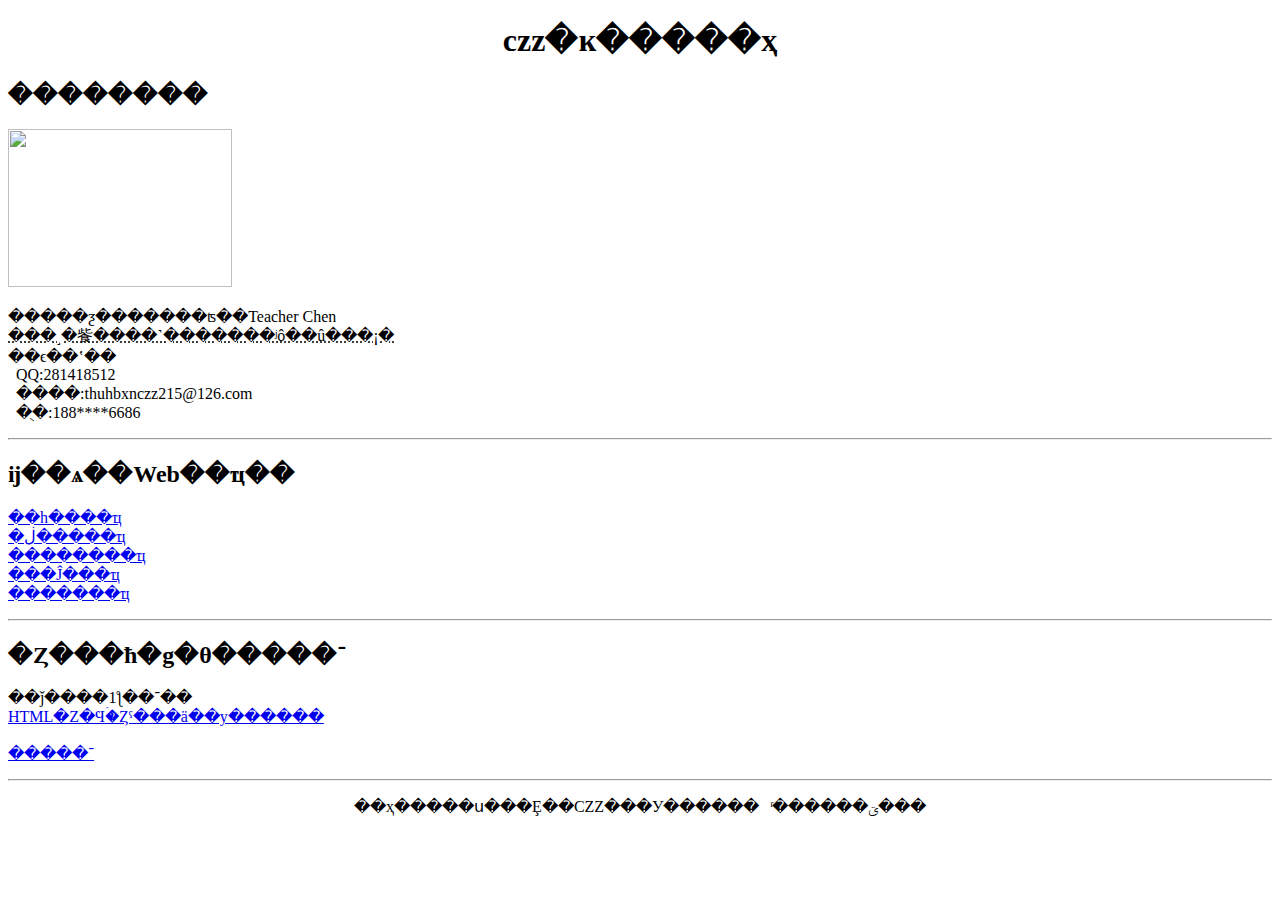
==== index.html @ 004ca8e1 "第一次尝试，简版的个人主页。" ====
<!doctype html>

<html>
<head>
    <title>czz�ĸ�����ҳ</title>
</head>

<body>
    <center>
    <h1>czz�ĸ�����ҳ</h1>
    </center>

    <h2>��������</h2>
    <p>
    <img src=""http://thu12czz.github.io/picture/brenkstel.jpg" width="224" height="158"/>
    </p>
    <p>�����ƺ�������ʦ��Teacher Chen<br />
    <abbr title="����ܿ����������ᷢ����ʵ����������һ��ʲô�ġ������Ը��Զ�����˺��ܽ����ѡ����ù㷺������һ�����鶼�������ҵ���Ȥ����������о�¯ʯ���ţ�����������">���˼�飺����˺�������ʲô��û���¡�</abbr><br />
    ��ϵ��ʽ��<br />
        &nbsp&nbspQQ:281418512<br />
        &nbsp&nbsp����:thuhbxnczz215@126.com<br />
        &nbsp&nbsp�ֻ�:188****6686<br />
    </p>
    <hr />

    <h2>ĳ��ѧ��Web��ҵ��</h2>
    <p><a href="http://thu12czz.github.io/fe/hw1.html">��һ����ҵ</a><br />
    <a href="http://thu12czz.github.io/fe/hw2.html">�ڶ�����ҵ</a><br />
    <a href="http://thu12czz.github.io/fe/hw3.html">��������ҵ</a><br />
    <a href="http://thu12czz.github.io/fe/hw4.html">���Ĵ���ҵ</a><br />
    <a href="http://thu12czz.github.io/fe/hw5.html">�������ҵ</a><br />
    </p>
    <hr />

    <h2>�Ȥ���ħ�g�θ�����־</h2>
    <p>��ǰ����1ƪ��־��<br />
    <a href="http://thu12czz.github.io/dairy/0001.html">HTML�Z�Ϥۤ�Ȥˤ���ä��y������ </a><br />
    <br />
    <a href="http://thu12czz.github.io/dairy/0000.html">�����־ </a><br />
    </p>
    <hr />
    
    <p><center>��ҳ�����ս���Ȩ��CZZ���У�������ͬ������ؾ���<center></p>
</body>
</html>
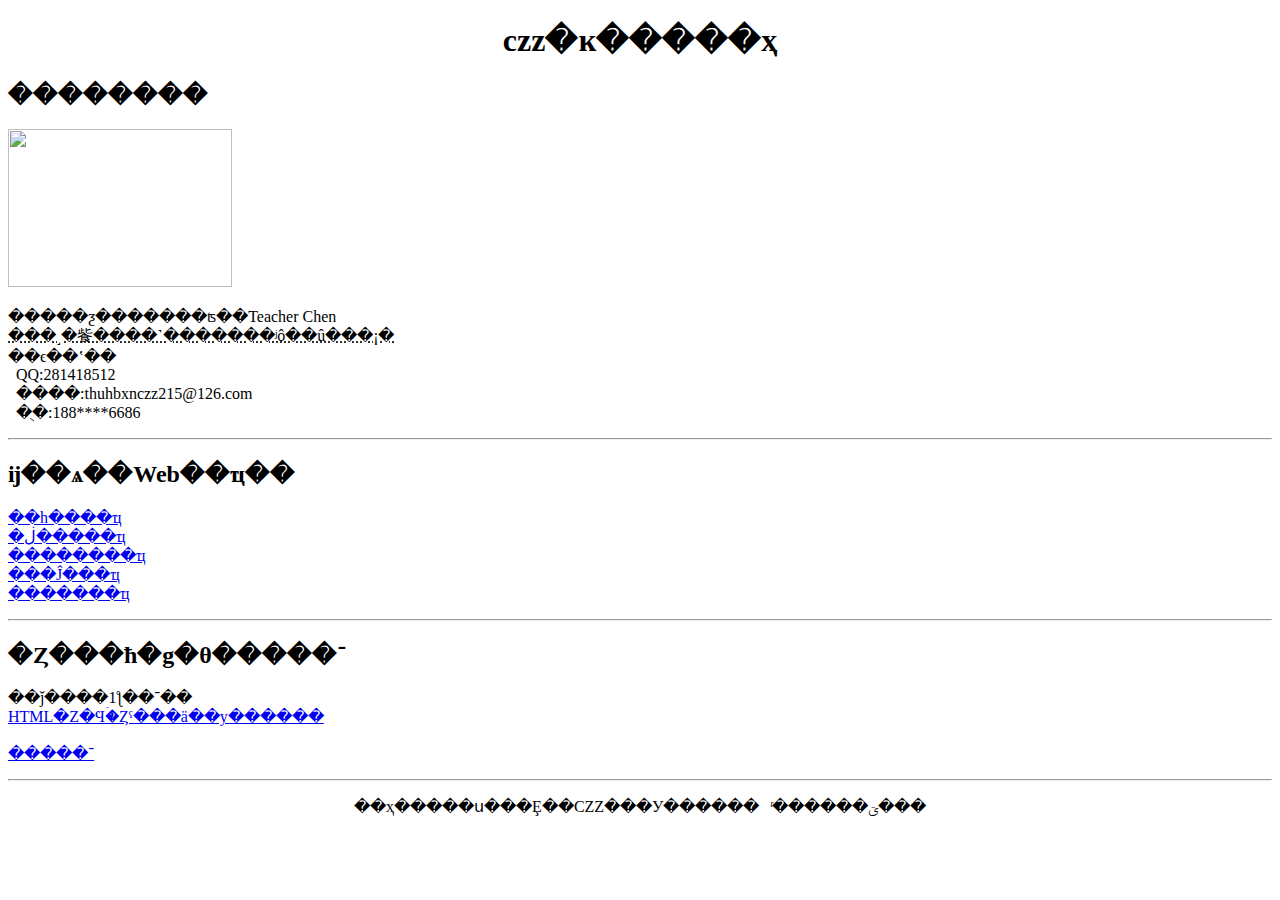
==== commit a1357b12: "尝试修正中文乱码，第一次" ====
--- a/index.html
+++ b/index.html
@@ -2,6 +2,7 @@
 
 <html>
 <head>
+    <meta http-equiv="content-type" content="text/ html;charset=utf-8">
     <title>czz�ĸ�����ҳ</title>
 </head>
 
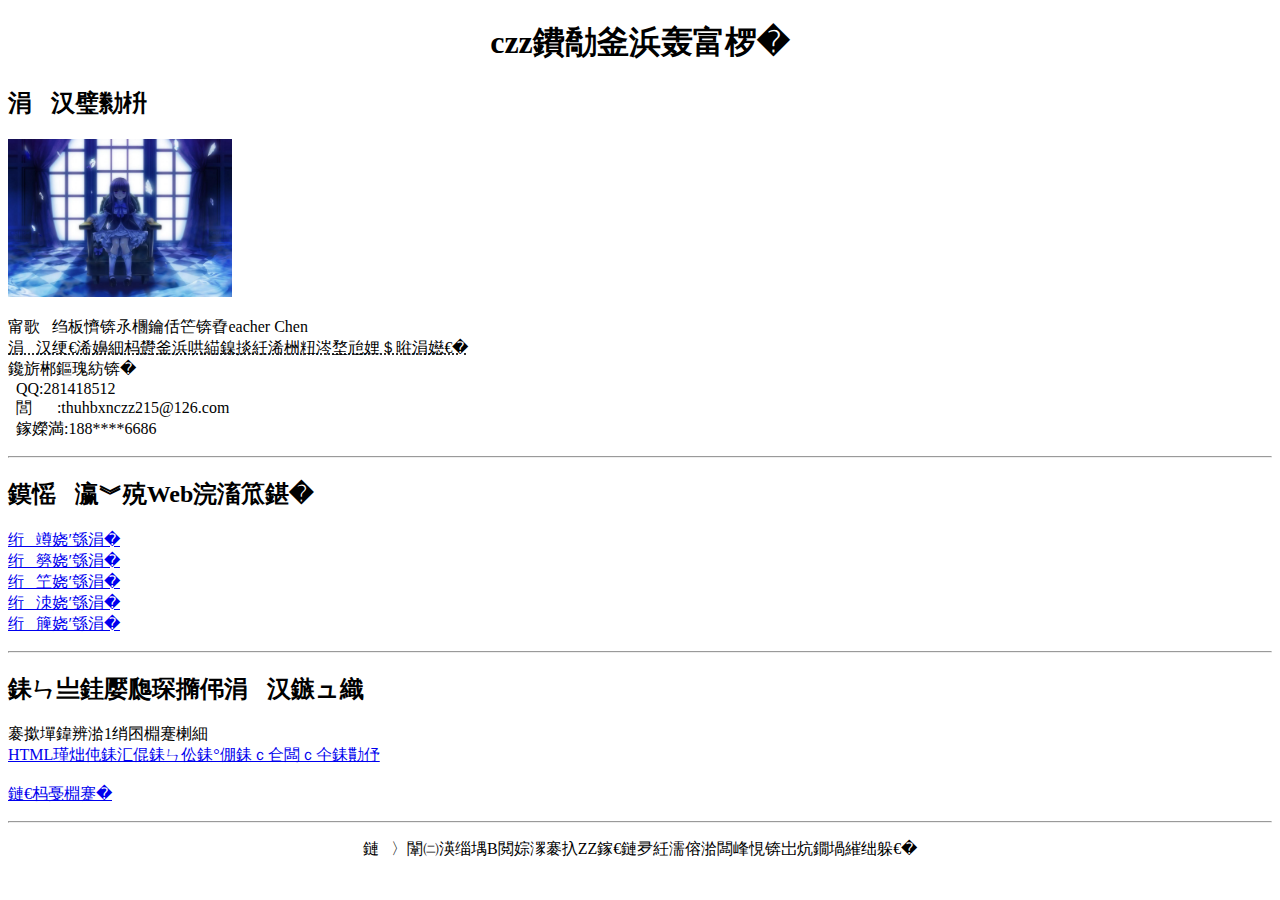
==== commit f9cfc904: "Update index.html" ====
--- a/index.html
+++ b/index.html
@@ -2,45 +2,45 @@
 
 <html>
 <head>
-    <meta http-equiv="content-type" content="text/ html;charset=utf-8">
-    <title>czz�ĸ�����ҳ</title>
+    <meta http-equiv="content-type" content="text/html;charset=gb2312">
+    <title>czz的个人主页</title>
 </head>
 
 <body>
     <center>
-    <h1>czz�ĸ�����ҳ</h1>
+    <h1>czz的个人主页</h1>
     </center>
 
-    <h2>��������</h2>
+    <h2>个人资料</h2>
     <p>
-    <img src=""http://thu12czz.github.io/picture/brenkstel.jpg" width="224" height="158"/>
+    <img src="http://thu12czz.github.io/picture/brenkstel.jpg" width="224" height="158"/>
     </p>
-    <p>�����ƺ�������ʦ��Teacher Chen<br />
-    <abbr title="����ܿ����������ᷢ����ʵ����������һ��ʲô�ġ������Ը��Զ�����˺��ܽ����ѡ����ù㷺������һ�����鶼�������ҵ���Ȥ����������о�¯ʯ���ţ�����������">���˼�飺����˺�������ʲô��û���¡�</abbr><br />
-    ��ϵ��ʽ��<br />
+    <p>常见称呼：陈老师，Teacher Chen<br />
+    <abbr title="如果能看到这儿，你会发现其实还是留下了一点什么的。个人性格略逗，因此很能交朋友。爱好广泛，几乎一切事情都能引起我的兴趣。最近正在研究炉石，嗯，就是这样。">个人简介：这个人很懒，他什么都没留下。</abbr><br />
+    联系方式：<br />
         &nbsp&nbspQQ:281418512<br />
-        &nbsp&nbsp����:thuhbxnczz215@126.com<br />
-        &nbsp&nbsp�ֻ�:188****6686<br />
+        &nbsp&nbsp邮箱:thuhbxnczz215@126.com<br />
+        &nbsp&nbsp手机:188****6686<br />
     </p>
     <hr />
 
-    <h2>ĳ��ѧ��Web��ҵ��</h2>
-    <p><a href="http://thu12czz.github.io/fe/hw1.html">��һ����ҵ</a><br />
-    <a href="http://thu12czz.github.io/fe/hw2.html">�ڶ�����ҵ</a><br />
-    <a href="http://thu12czz.github.io/fe/hw3.html">��������ҵ</a><br />
-    <a href="http://thu12czz.github.io/fe/hw4.html">���Ĵ���ҵ</a><br />
-    <a href="http://thu12czz.github.io/fe/hw5.html">�������ҵ</a><br />
+    <h2>某科学的Web作业区</h2>
+    <p><a href="http://thu12czz.github.io/fe/hw1.html">第一次作业</a><br />
+    <a href="http://thu12czz.github.io/fe/hw2.html">第二次作业</a><br />
+    <a href="http://thu12czz.github.io/fe/hw3.html">第三次作业</a><br />
+    <a href="http://thu12czz.github.io/fe/hw4.html">第四次作业</a><br />
+    <a href="http://thu12czz.github.io/fe/hw5.html">第五次作业</a><br />
     </p>
     <hr />
 
-    <h2>�Ȥ���ħ�g�θ�����־</h2>
-    <p>��ǰ����1ƪ��־��<br />
-    <a href="http://thu12czz.github.io/dairy/0001.html">HTML�Z�Ϥۤ�Ȥˤ���ä��y������ </a><br />
+    <h2>とある魔術の个人日志</h2>
+    <p>当前共有1篇日志：<br />
+    <a href="http://thu12czz.github.io/dairy/0001.html">HTML語はほんとにちょっと難しいね </a><br />
     <br />
-    <a href="http://thu12czz.github.io/dairy/0000.html">�����־ </a><br />
+    <a href="http://thu12czz.github.io/dairy/0000.html">最近日志 </a><br />
     </p>
     <hr />
     
-    <p><center>��ҳ�����ս���Ȩ��CZZ���У�������ͬ������ؾ���<center></p>
+    <p><center>本页面最终解释权归CZZ所有，如有雷同，翻版必究。<center></p>
 </body>
-</html>+</html>
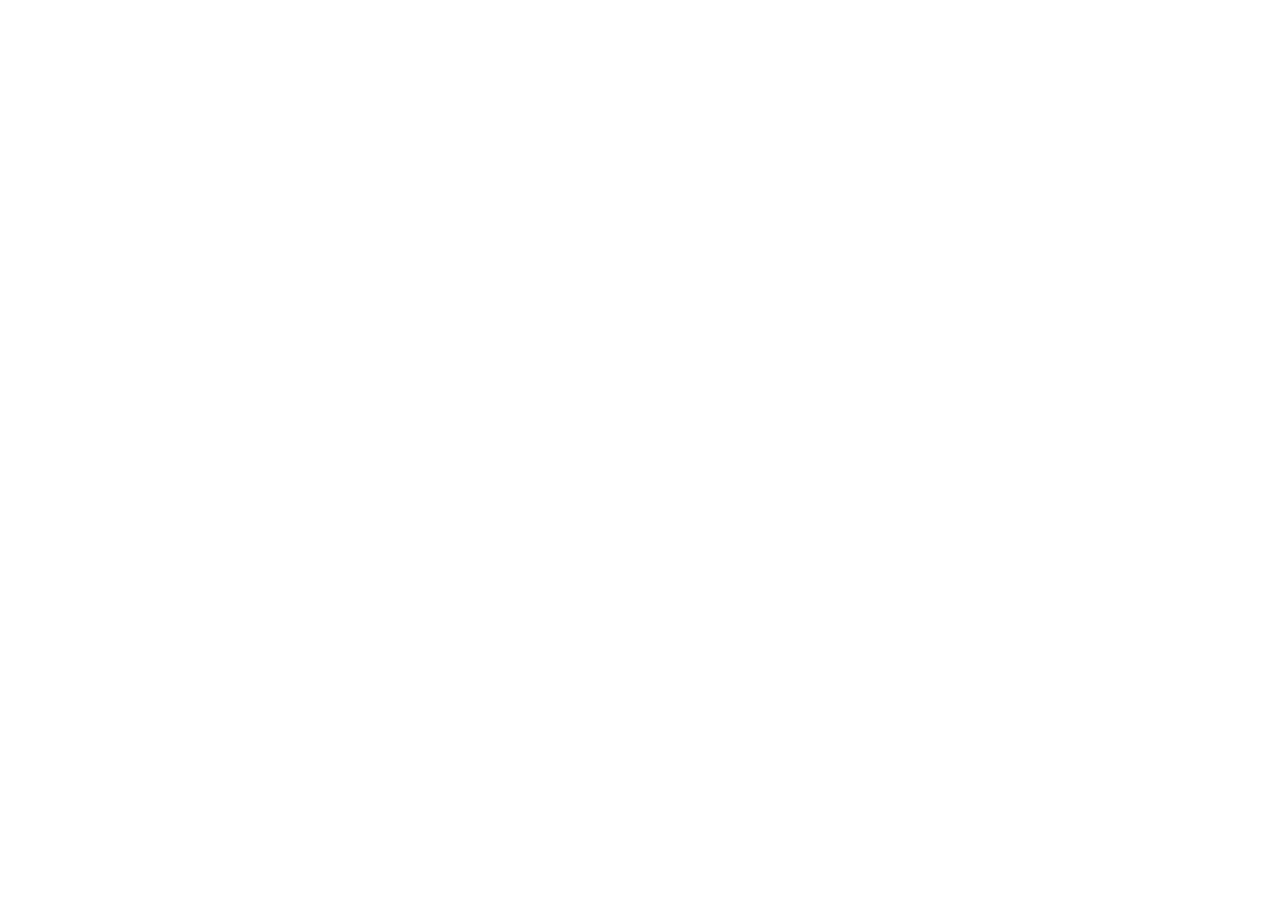
==== commit a6f3fc6e: "第四次作业更新" ====
--- a/index.html
+++ b/index.html
@@ -1,46 +1,46 @@
-<!doctype html>
+﻿<!doctype html>
 
 <html>
 <head>
     <meta http-equiv="content-type" content="text/html;charset=gb2312">
-    <title>czz的个人主页</title>
+    <title>czz鐨勪釜浜轰富椤?/title>
 </head>
 
 <body>
     <center>
-    <h1>czz的个人主页</h1>
+    <h1>czz鐨勪釜浜轰富椤?/h1>
     </center>
 
-    <h2>个人资料</h2>
+    <h2>涓汉璧勬枡</h2>
     <p>
-    <img src="http://thu12czz.github.io/picture/brenkstel.jpg" width="224" height="158"/>
+    <img src="picture/brenkstel.jpg" width="224" height="158"/>
     </p>
-    <p>常见称呼：陈老师，Teacher Chen<br />
-    <abbr title="如果能看到这儿，你会发现其实还是留下了一点什么的。个人性格略逗，因此很能交朋友。爱好广泛，几乎一切事情都能引起我的兴趣。最近正在研究炉石，嗯，就是这样。">个人简介：这个人很懒，他什么都没留下。</abbr><br />
-    联系方式：<br />
+    <p>甯歌绉板懠锛氶檲鑰佸笀锛孴eacher Chen<br />
+    <abbr title="濡傛灉鑳界湅鍒拌繖鍎匡紝浣犱細鍙戠幇鍏跺疄杩樻槸鐣欎笅浜嗕竴鐐逛粈涔堢殑銆備釜浜烘€ф牸鐣ラ€楋紝鍥犳寰堣兘浜ゆ湅鍙嬨€傜埍濂藉箍娉涳紝鍑犱箮涓€鍒囦簨鎯呴兘鑳藉紩璧锋垜鐨勫叴瓒ｃ€傛渶杩戞鍦ㄧ爺绌剁倝鐭筹紝鍡紝灏辨槸杩欐牱銆?>涓汉绠€浠嬶細杩欎釜浜哄緢鎳掞紝浠栦粈涔堥兘娌＄暀涓嬨€?/abbr><br />
+    鑱旂郴鏂瑰紡锛?br />
         &nbsp&nbspQQ:281418512<br />
-        &nbsp&nbsp邮箱:thuhbxnczz215@126.com<br />
-        &nbsp&nbsp手机:188****6686<br />
+        &nbsp&nbsp閭:thuhbxnczz215@126.com<br />
+        &nbsp&nbsp鎵嬫満:188****6686<br />
     </p>
     <hr />
 
-    <h2>某科学的Web作业区</h2>
-    <p><a href="http://thu12czz.github.io/fe/hw1.html">第一次作业</a><br />
-    <a href="http://thu12czz.github.io/fe/hw2.html">第二次作业</a><br />
-    <a href="http://thu12czz.github.io/fe/hw3.html">第三次作业</a><br />
-    <a href="http://thu12czz.github.io/fe/hw4.html">第四次作业</a><br />
-    <a href="http://thu12czz.github.io/fe/hw5.html">第五次作业</a><br />
+    <h2>鏌愮瀛︾殑Web浣滀笟鍖?/h2>
+    <p><a href="fe/hw1.html">绗竴娆′綔涓?/a><br />
+    <a href="fe/hw2.html">绗簩娆′綔涓?/a><br />
+    <a href="fe/hw3.html">绗笁娆′綔涓?/a><br />
+    <a href="fe/hw4.html">绗洓娆′綔涓?/a><br />
+    <a href="fe/hw5.html">绗簲娆′綔涓?/a><br />
     </p>
     <hr />
 
-    <h2>とある魔術の个人日志</h2>
-    <p>当前共有1篇日志：<br />
-    <a href="http://thu12czz.github.io/dairy/0001.html">HTML語はほんとにちょっと難しいね </a><br />
+    <h2>銇ㄣ亗銈嬮瓟琛撱伄涓汉鏃ュ織</h2>
+    <p>褰撳墠鍏辨湁1绡囨棩蹇楋細<br />
+    <a href="http://thu12czz.github.io/dairy/0001.html">HTML瑾炪伅銇汇倱銇ㄣ伀銇°倗銇ｃ仺闆ｃ仐銇勩伃 </a><br />
     <br />
-    <a href="http://thu12czz.github.io/dairy/0000.html">最近日志 </a><br />
+    <a href="http://thu12czz.github.io/dairy/0000.html">鏈€杩戞棩蹇?</a><br />
     </p>
     <hr />
     
-    <p><center>本页面最终解释权归CZZ所有，如有雷同，翻版必究。<center></p>
+    <p><center>鏈〉闈㈡渶缁堣В閲婃潈褰扖ZZ鎵€鏈夛紝濡傛湁闆峰悓锛岀炕鐗堝繀绌躲€?center></p>
 </body>
 </html>
